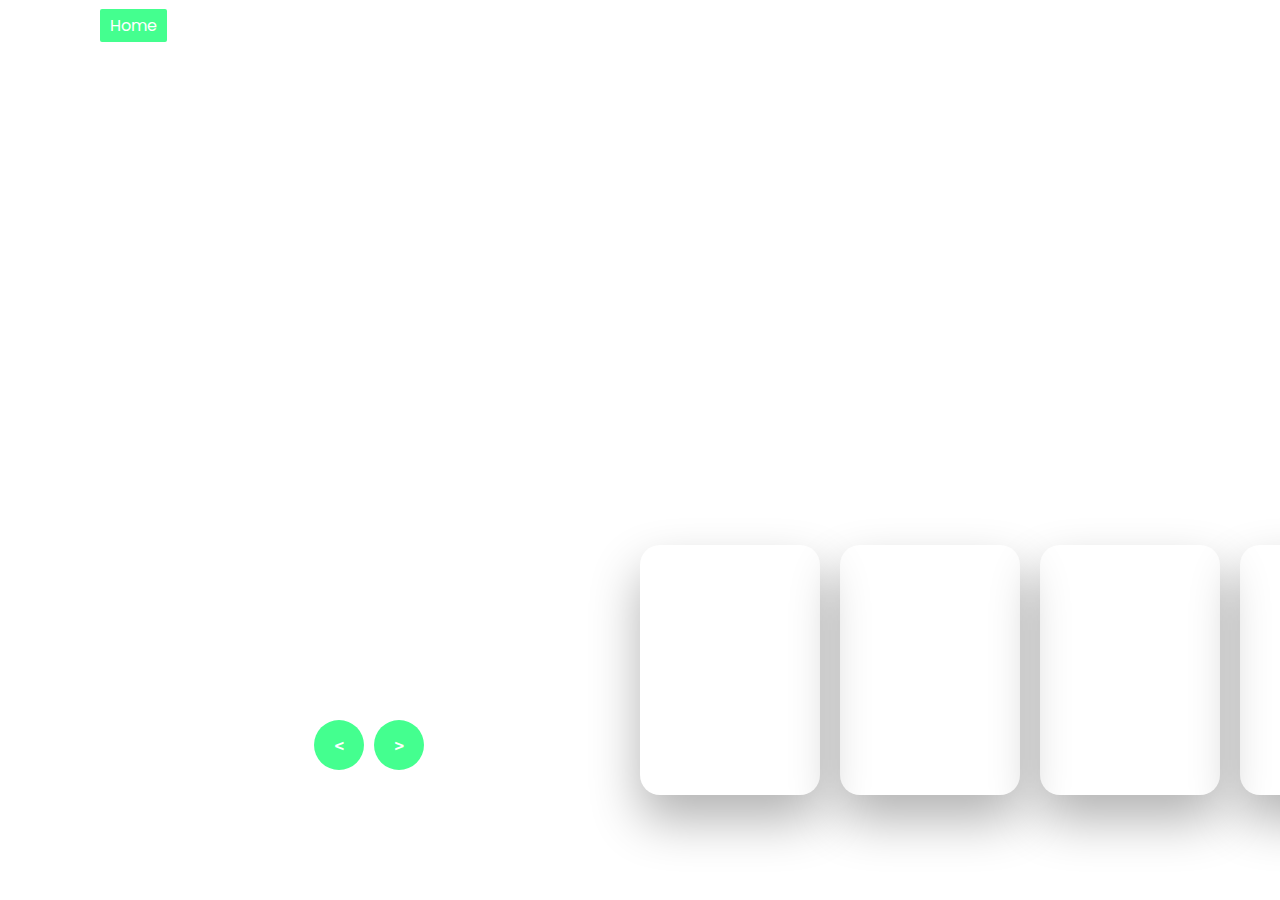
==== index.html @ a256c60b "Add files via upload" ====
<!DOCTYPE html>
<html lang="en">
<head>
    <meta charset="UTF-8">
    <meta name="viewport" content="width=device-width, initial-scale=1.0">
    <title>Animated Image Slider</title>

    <link rel="stylesheet" href="style.css">

</head>
<body>
    
    <header>
<nav><a href="" class="active">Home</a>
     <a href="shots.html">Shots</a></nav>
    </header>


    <div class="carousel">

        <div class="list">

            <div class="item" style="background-image: url(image/1.jpg);">
                <div class="content">
                    <div class="title">Jan15</div>
                    <div class="name">3yo</div>
                    </div>
                </div>

            <div class="item" style="background-image: url(image/2.jpg);">
                
                <div class="content">
                    <div class="title">3yo</div>
                    <div class="name">Bday</div>
                </div>

            </div>

            <div class="item" style="background-image: url(image/3.jpg);">

                <div class="content">
                    <div class="title">6yo</div>
                    <div class="name">Spooder</div>
                </div>

            </div>

            <div class="item" style="background-image: url(image/4.jpg);">
                
                <div class="content">
                    <div class="title">12yo</div>
                    <div class="name">Resort</div>
                </div>

            </div>

            <div class="item" style="background-image: url(image/5.jpeg);">
                
                <div class="content">
                    <div class="title">2Yo</div>
                    <div class="name">Anamnagar</div>
    
                </div>

            </div>

            <div class="item" style="background-image: url(image/6.jpg);">
                
                <div class="content">
                    <div class="title">1.5Yo</div>
                    <div class="name">Anamnagar</div>
                   
                </div>

            </div>

            <div class="item" style="background-image: url(image/7.jpeg);">
                
                <div class="content">
                    <div class="title">5yo</div>
                    <div class="name">Chubby</div>
                </div>

            </div>

            <div class="item" style="background-image: url(image/8.jpeg);">
                
                <div class="content">
                    <div class="title">9Yo</div>
                    <div class="name">Space</div>
                   
                </div>

            </div>

            <div class="item" style="background-image: url(image/9.jpg);">
                
                <div class="content">
                    <div class="title">1yo</div>
                    <div class="name">Himalayan Times</div>
                    
                </div>

            </div>

            <div class="item" style="background-image: url(image/10.jpg);">
                
                <div class="content">
                    <div class="title">Wedding</div>
                    <div class="name">April</div>
                    
                </div>

            </div>

            <div class="item" style="background-image: url(image/11.jpg);">
                
                <div class="content">
                    <div class="title">10yo</div>
                    <div class="name">Rabbit </div>
                    
                </div>

            </div>

        </div>

        <!--next prev button-->
        <div class="arrows">
            <button class="prev"><</button>
            <button class="next">></button>
        </div>


        <!-- time running -->
        <div class="timeRunning"></div>

    </div>

    <script src="app.js"></script>
</body>
</html>
---- style.css ----
@import url('https://fonts.googleapis.com/css2?family=Poppins:ital,wght@0,100;0,200;0,300;0,400;0,500;0,600;0,700;0,800;0,900;1,100;1,200;1,300;1,400;1,500;1,600;1,700;1,800;1,900&display=swap');

*{
    margin: 0;
    padding: 0;
    box-sizing: border-box;
    font-family: 'Poppins', sans-serif;
}

/* Header section */

header{
    width: 100%; 
    max-width: 100%;
    padding-left: 100px;
    height: 50px;
    display: flex;
    align-items: center;
    position: relative;
    z-index: 1000;
}

header nav a{
    color: #fff;
    margin-right: 5px;
    padding: 5px 10px;
    font-size: 16px;
    transition: 0.2s;
    text-decoration: none;
}

a.active{
    background: #14ff72cb;
    border-radius: 2px;
}

a:hover{
    background: #14ff72cb;
    border-radius: 2px;
}

/* Header section */



/* carousel */

.carousel{
    width: 100vw;
    height: 100vh;
    margin-top: -50px;
    overflow: hidden;
    position: relative;
}

.carousel .list .item{
    width: 180px;
    height: 250px;
    position: absolute;
    top: 80%;
    transform: translateY(-70%);
    left: 70%;
    border-radius: 20px;
    box-shadow: 0 25px 50px rgba(0, 0, 0, 0.3);
    background-position: 50% 50%;
    background-size: cover;
    z-index: 100;
    transition: 1s;
}

.carousel .list .item:nth-child(1),
.carousel .list .item:nth-child(2){
    top: 0;
    left: 0;
    transform: translate(0, 0);
    border-radius: 0;
    width: 100%;
    height: 100%;
}

.carousel .list .item:nth-child(3){
    left: 50%;
}

.carousel .list .item:nth-child(4){
    left: calc(50% + 200px);
}

.carousel .list .item:nth-child(5){
    left: calc(50% + 400px);
}

.carousel .list .item:nth-child(6){
    left: calc(50% + 600px);
}

.carousel .list .item:nth-child(n+7){
    left: calc(50% + 800px);
    opacity: 0;
}





.list .item .content{
    position: absolute;
    top: 50%;
    left: 100px;
    transform: translateY(-50%);
    width: 400px;
    text-align: left;
    color: #fff;
    display: none;
}

.list .item:nth-child(2) .content{
    display: block;
}

.content .title{
    font-size: 100px;
    text-transform: uppercase;
    color: #14ff72cb;
    font-weight: bold;
    line-height: 1;

    opacity: 0;
    animation: animate 1s ease-in-out 0.3s 1 forwards;
}

.content .name{
    font-size: 100px;
    text-transform: uppercase;
    font-weight: bold;
    line-height: 1;
    text-shadow: 3px 4px 4px rgba(255, 255, 255, 0.8);

    opacity: 0;
    animation: animate 1s ease-in-out 0.6s 1 forwards;
}

.content .des{
    margin-top: 10px;
    margin-bottom: 20px;
    font-size: 18px;
    margin-left: 5px;

    opacity: 0;
    animation: animate 1s ease-in-out 0.9s 1 forwards;
}

.content .btn{
    margin-left: 5px;

    opacity: 0;
    animation: animate 1s ease-in-out 1.2s 1 forwards;
}

.content .btn button{
    padding: 10px 20px;
    border: none;
    cursor: pointer;
    font-size: 16px;
    border: 2px solid #fff;
}

.content .btn button:nth-child(1){
    margin-right: 15px;
}

.content .btn button:nth-child(2){
    background: transparent;
    color: #14ff72cb;
    border: 2px solid #fff;
    transition: 0.3s;
}

.content .btn button:nth-child(2):hover{
    background-color: #14ff72cb;
    color: #fff;
    border-color: #14ff72cb;
}


@keyframes animate {
    
    from{
        opacity: 0;
        transform: translate(0, 100px);
        filter: blur(33px);
    }

    to{
        opacity: 1;
        transform: translate(0);
        filter: blur(0);
    }
}

/* Carousel */






/* next prev arrows */

.arrows{
    position: absolute;
    top: 80%;
    right: 52%;
    z-index: 100;
    width: 300px;
    max-width: 30%;
    display: flex;
    gap: 10px;
    align-items: center;
}

.arrows button{
    width: 50px;
    height: 50px;
    border-radius: 50%;
    background-color: #14ff72cb;
    color: #fff;
    border: none;
    outline: none;
    font-size: 16px;
    font-family: monospace;
    font-weight: bold;
    transition: .5s;
    cursor: pointer;
}

.arrows button:hover{
    background: #fff;
    color: #000;
}


/* time running */
.carousel .timeRunning{
    position: absolute;
    z-index: 1000;
    width: 0%;
    height: 4px;
    background-color: #14ff72cb;
    left: 0;
    top: 0;
    animation: runningTime 7s linear 1 forwards;
}

@keyframes runningTime {
    
    from{width: 0%;}
    to{width: 100%;}

}


/* Responsive Design */

@media screen and (max-width: 999px){
    
    header{
        padding-left: 50px;
    }

    .list .item .content{
        left: 50px;
    }

    .content .title, .content .name{
        font-size: 70px;
    }

    .content .des{
        font-size: 16px;
    }

}

@media screen and (max-width: 690px){
    header nav a{
        font-size: 14px;
        margin-right: 0;
    }

    .list .item .content{
        top: 14%;
    }

    .content .title, .content .name{
        font-size: 35px;
  
        
    }

    .content .btn button{
        padding: 10px 15px;
        font-size: 14px;
    }
}
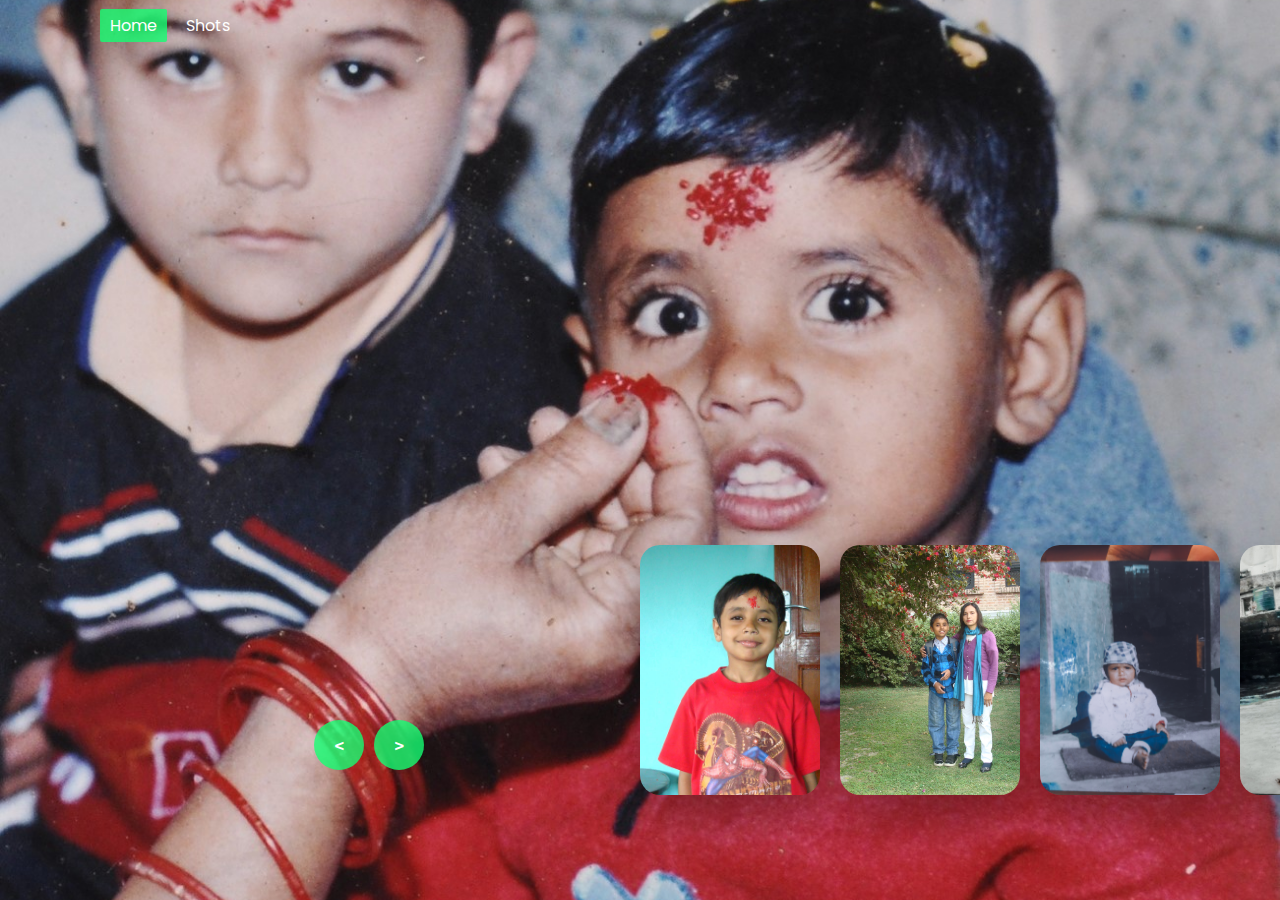
==== commit 8822e924: "Update index.html" ====
--- a/index.html
+++ b/index.html
@@ -3,7 +3,7 @@
 <head>
     <meta charset="UTF-8">
     <meta name="viewport" content="width=device-width, initial-scale=1.0">
-    <title>Animated Image Slider</title>
+    <title>Lens™</title>
 
     <link rel="stylesheet" href="style.css">
 
@@ -139,4 +139,4 @@
 
     <script src="app.js"></script>
 </body>
-</html>+</html>
